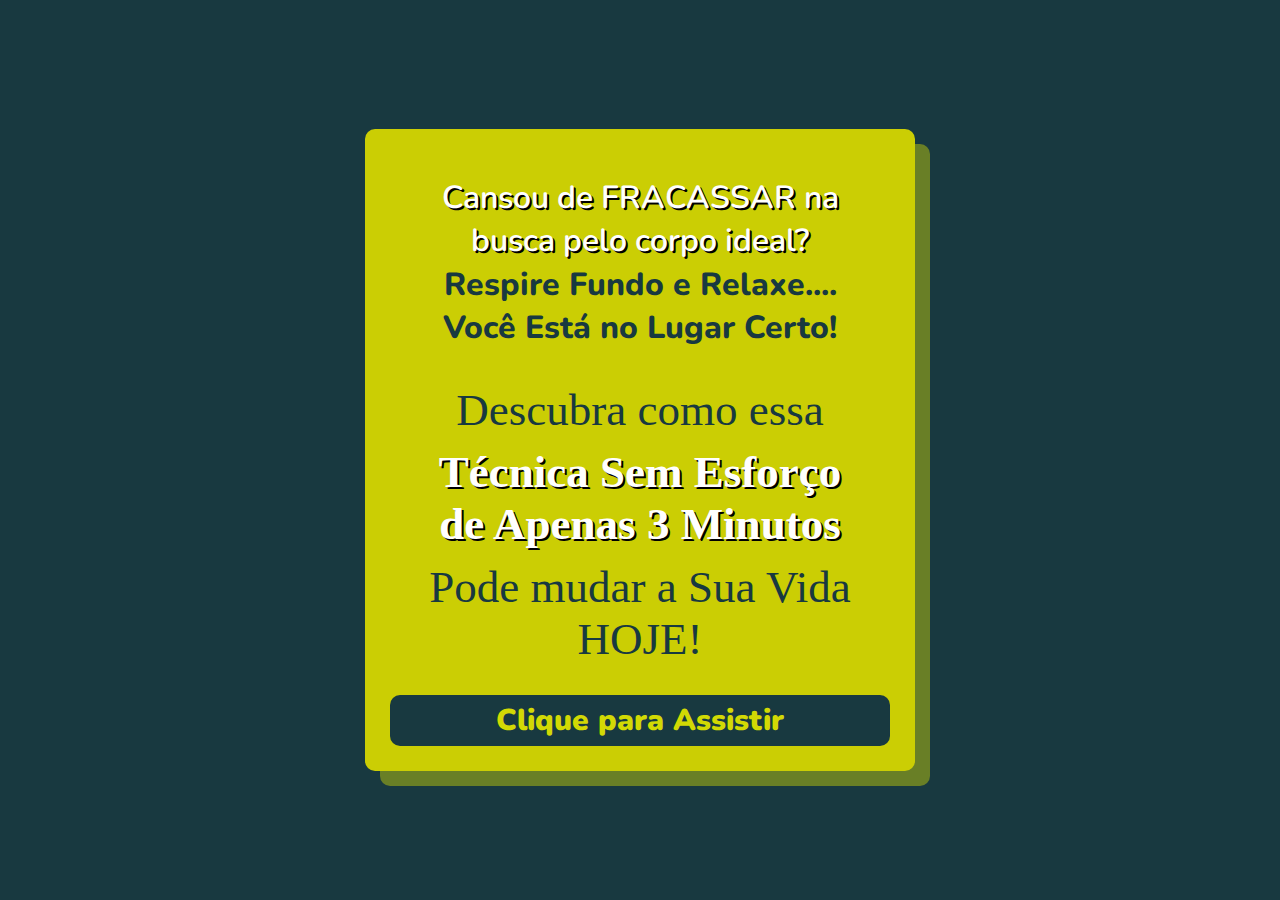
==== diga-sim/index.html @ ef44da08 "Add files via upload" ====
<!DOCTYPE html>
<html lang="pt-br">
<head>
  <meta charset="utf-8">
  <meta name="viewport" content="width=device-width, initial-scale=1, shrink-to-fit=no">
  <link rel="stylesheet" href="style.css">
  <title>Diga SIM para uma vida melhor!</title>
</head>
<body> 
  <div class="container">
    <div class="black">
      <div>
        <div class="question">
          <h1 class="head1">Cansou de FRACASSAR na <br>busca pelo corpo ideal?</h1>
          <h1 class="head2">Respire Fundo e Relaxe.... <br> Você Está no Lugar Certo!</h1>
          <h1 class="head3">Descubra como essa</h1>
          <h1 class="head4">Técnica Sem Esforço<br>de Apenas 3 Minutos</h1>
          <h1 class="head5">Pode mudar a Sua Vida HOJE!</h1>
        </div>

        <div class="answer">
          <a class="btn" href="https://zerobarrigaquizz.com/leciton2cc">Clique para Assistir</a> 
        </div>
      </div>    
  <script type="text/javascript" src="script.js"></script>
</body>
</html>
---- diga-sim/style.css ----
@font-face {
	font-family: Nunito;
	src: url("font.ttf");
}

@font-face {
	font-family: Pompiere;
	src: url("pompiere-Regular.ttf");
}

*, *::before, *::after {
	box-sizing: border-box;
	font-family: Gotham Rounded;
}

body {
	padding: 0;
	margin: 0;
	display: flex;
	flex-direction: column;
	justify-content: center;
	align-items: center;
	width: 100vw;
	height: 100vh;
	color: white;
    background-color: #183940;
	background-size: cover;
}

.container {
	width: 550px;
	max-width: 90%;
}

.black {
	background-color: #cbce04;
	padding: 25px 25px;
	text-align: center;
	border-radius: 10px;
	box-shadow: 15px 15px #d2d90470;
}

.answer {
	display: grid;
	grid-template-columns: repeat(1, auto);
	gap: 10px;
}

.btn {
	border-radius: 10px;
	padding: 5px 10px;
	font-size: 30px;
	background-color: #183940;
	outline: none;
	color: #d2d904;
	text-decoration: none;
	font-family: nunito;
	font-weight: 900;
}

.head1 {
	font-family: nunito;
	font-weight: 600;
	color: white;
	text-shadow: 2px 2px #000000;
}

.black p {
	font-size: 18px;
	color: white;
}

.head2 {
	margin-top: -20px;
	font-family: nunito;
	font-weight: 800;
	color: #183940;
}

.head3 {
	font-size: 45px;
	margin-top: 35px;
	font-family: Pompiere;
	font-weight: 400;
	color: #183940;
}

.head4 {
	font-size: 45px;
	margin-top: -20px;
	margin-bottom: -20px;
	font-family: Pompiere;
	font-weight: 900;
	color: white;
	text-shadow: 2px 2px #000000;
}

.head5 {
	font-size: 45px;
	font-family: Pompiere;
	font-weight: 400;
	color: #183940;
}
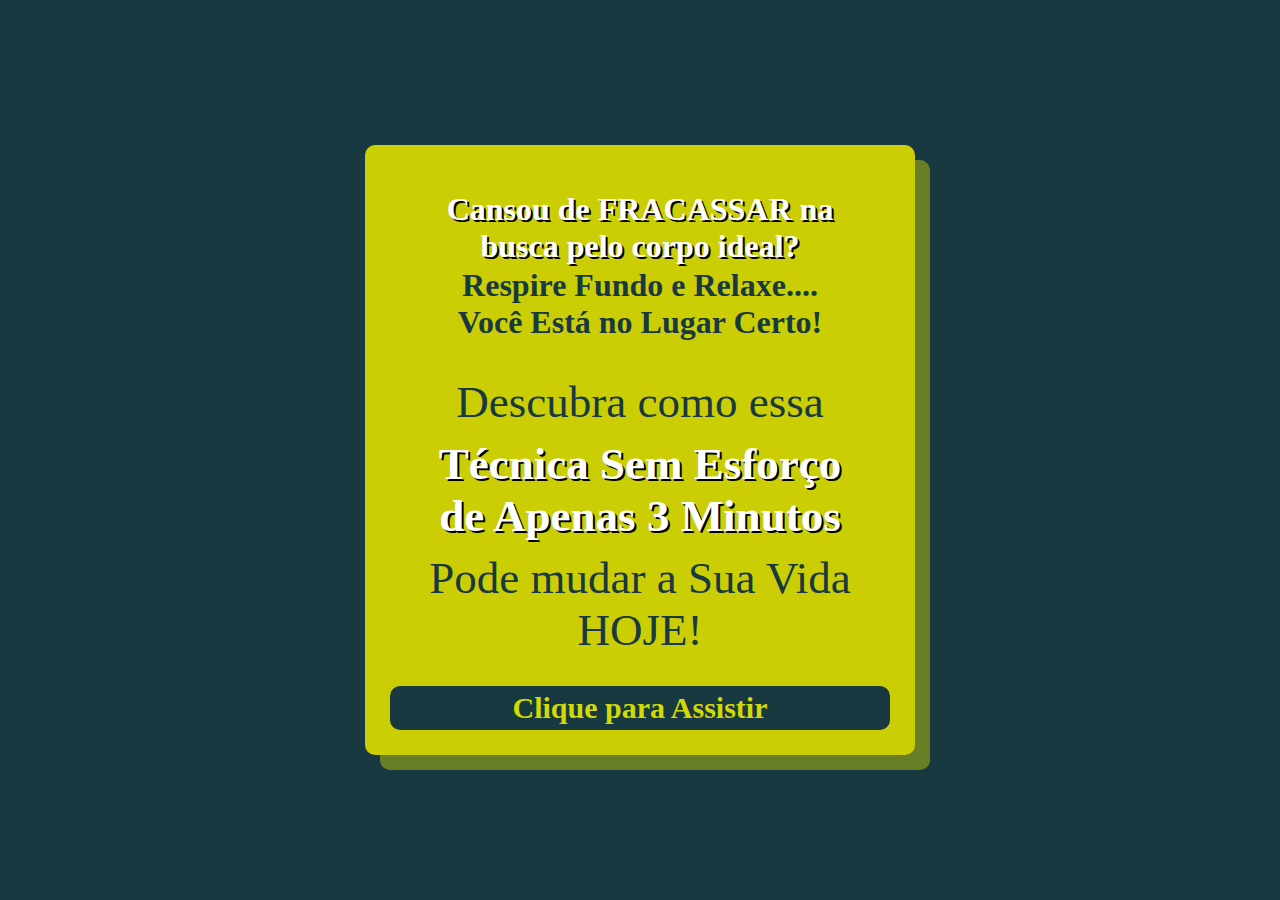
==== commit 583c2bba: "Update index.html" ====
--- a/diga-sim/index.html
+++ b/diga-sim/index.html
@@ -5,6 +5,7 @@
   <meta name="viewport" content="width=device-width, initial-scale=1, shrink-to-fit=no">
   <link rel="stylesheet" href="style.css">
   <title>Diga SIM para uma vida melhor!</title>
+  <link rel="shortcut icon" href="icon.png" />
 </head>
 <body> 
   <div class="container">
@@ -24,4 +25,4 @@
       </div>    
   <script type="text/javascript" src="script.js"></script>
 </body>
-</html>+</html>
--- a/diga-sim/style.css
+++ b/diga-sim/style.css
@@ -1,11 +1,11 @@
 @font-face {
 	font-family: Nunito;
-	src: url("font.ttf");
+	src: url("diga-sim/font.ttf");
 }
 
 @font-face {
 	font-family: Pompiere;
-	src: url("pompiere-Regular.ttf");
+	src: url("diga-sim/pompiere-Regular.ttf");
 }
 
 *, *::before, *::after {
@@ -100,4 +100,4 @@
 	font-family: Pompiere;
 	font-weight: 400;
 	color: #183940;
-}+}
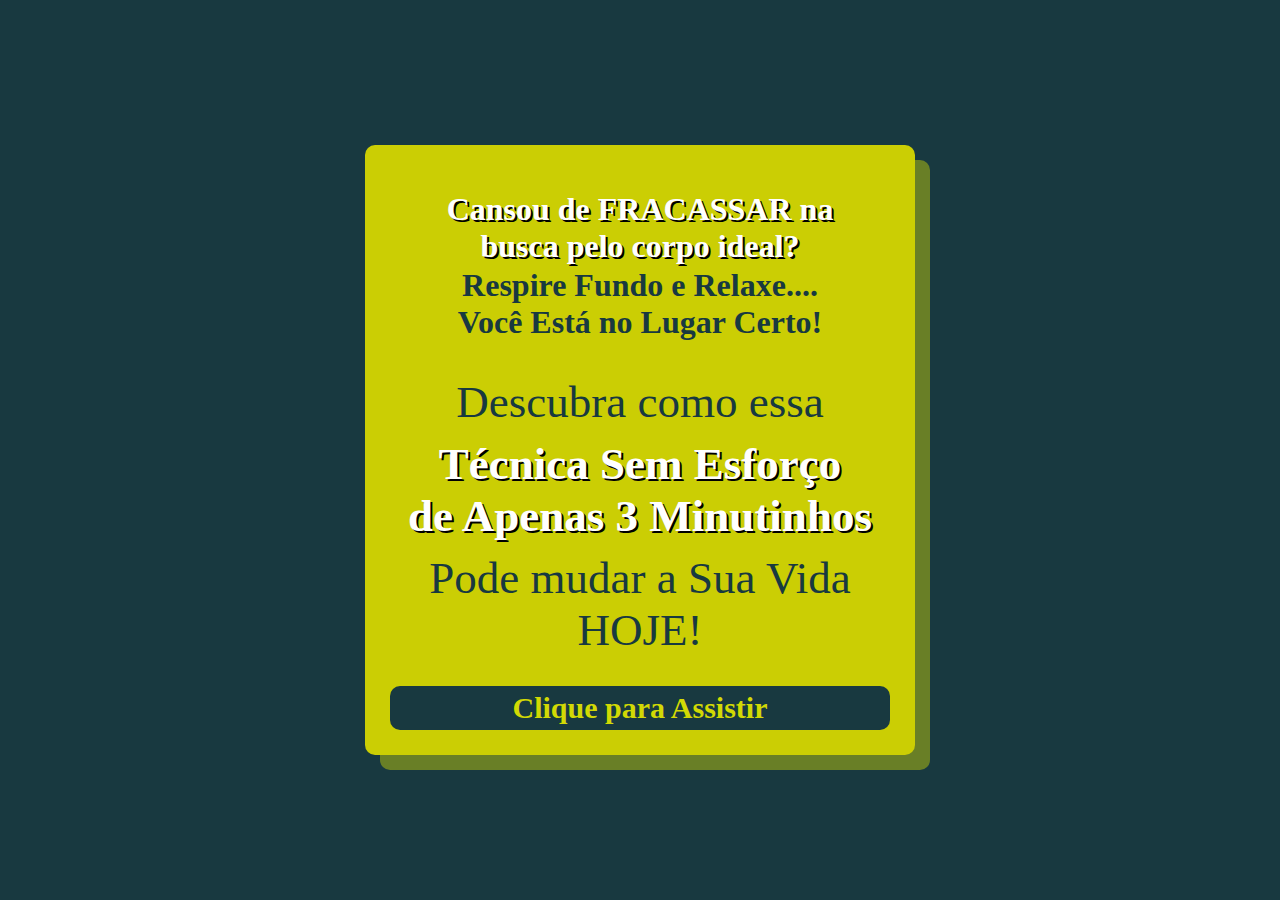
==== commit e15a99cf: "Update index.html" ====
--- a/diga-sim/index.html
+++ b/diga-sim/index.html
@@ -1,13 +1,32 @@
 <!DOCTYPE html>
 <html lang="pt-br">
 <head>
+  <link rel="shortcut icon" href="icon.png" />
   <meta charset="utf-8">
   <meta name="viewport" content="width=device-width, initial-scale=1, shrink-to-fit=no">
   <link rel="stylesheet" href="style.css">
   <title>Diga SIM para uma vida melhor!</title>
-  <link rel="shortcut icon" href="icon.png" />
-</head>
-<body> 
+  
+  
+<!-- Google Tag Manager -->
+<script>(function(w,d,s,l,i){w[l]=w[l]||[];w[l].push({'gtm.start':
+new Date().getTime(),event:'gtm.js'});var f=d.getElementsByTagName(s)[0],
+j=d.createElement(s),dl=l!='dataLayer'?'&l='+l:'';j.async=true;j.src=
+'https://www.googletagmanager.com/gtm.js?id='+i+dl;f.parentNode.insertBefore(j,f);
+})(window,document,'script','dataLayer','GTM-NR4TDFG');</script>
+<!-- End Google Tag Manager -->
+
+     
+
+
+    
+  </head>
+  <body>
+
+<!-- Google Tag Manager (noscript) -->
+<noscript><iframe src="https://www.googletagmanager.com/ns.html?id=GTM-NR4TDFG"
+height="0" width="0" style="display:none;visibility:hidden"></iframe></noscript>
+<!-- End Google Tag Manager (noscript) -->
   <div class="container">
     <div class="black">
       <div>
@@ -15,7 +34,7 @@
           <h1 class="head1">Cansou de FRACASSAR na <br>busca pelo corpo ideal?</h1>
           <h1 class="head2">Respire Fundo e Relaxe.... <br> Você Está no Lugar Certo!</h1>
           <h1 class="head3">Descubra como essa</h1>
-          <h1 class="head4">Técnica Sem Esforço<br>de Apenas 3 Minutos</h1>
+          <h1 class="head4">Técnica Sem Esforço<br>de Apenas 3 Minutinhos</h1>
           <h1 class="head5">Pode mudar a Sua Vida HOJE!</h1>
         </div>
 
